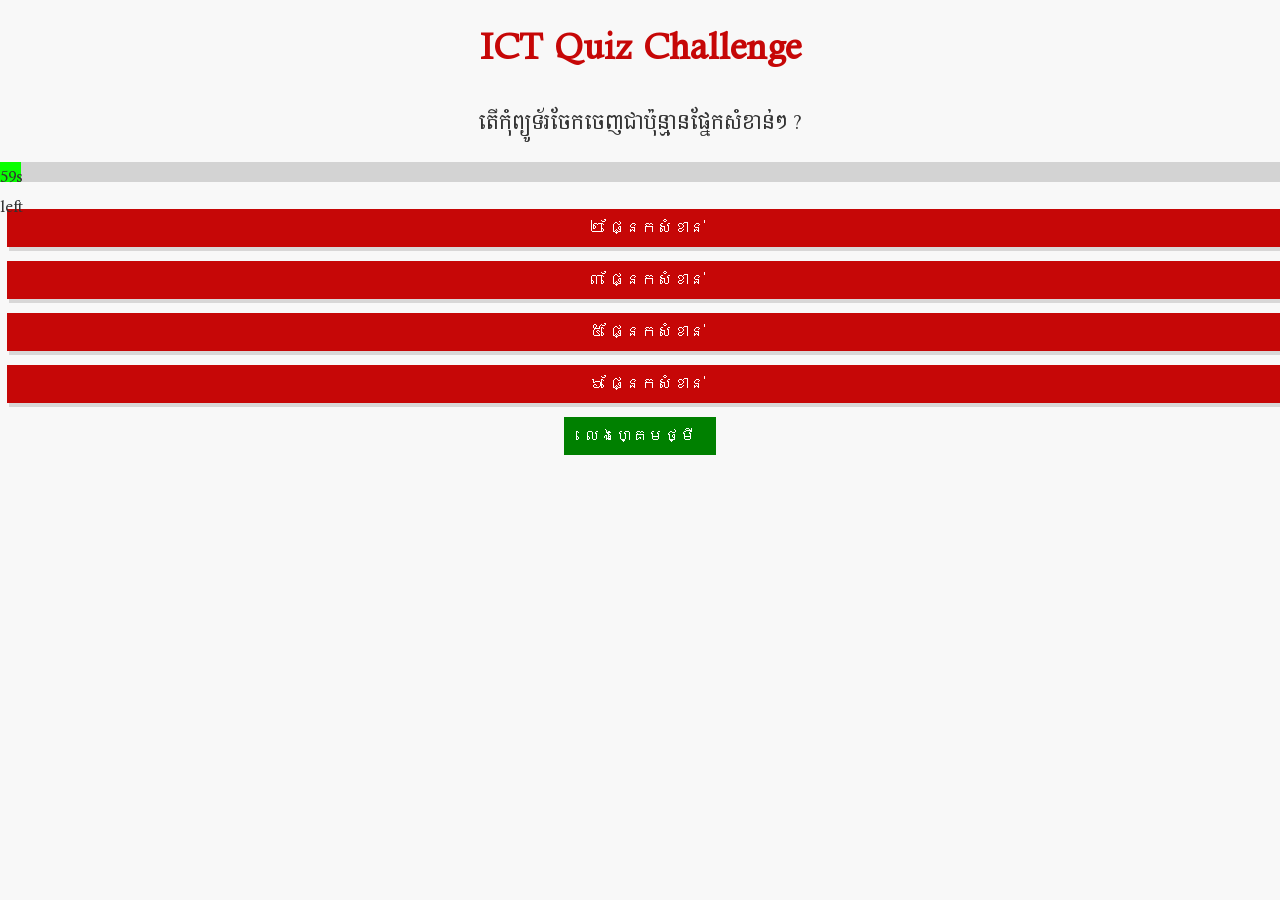
==== index.html @ 42c22ef0 "Add files via upload" ====
<!DOCTYPE html>
<html>

<head>
  <meta name="viewport" content="width=device-width, initial-scale=1.0">
  <title>Quiz Game</title>
  <link rel="stylesheet" href="style.css">
  <style>
    #progress-bar {
      width: 100%;
      height: 20px;
      background-color: lightgray;
      position: relative;
    }

    #progress {
      height: 100%;
      background-color: green;
      width: 0;
      transition: width 1s linear;
    }

    #play-again {
      background-color: green;
    }
  </style>
</head>

<body>
  <h1>ICT Quiz Challenge</h1>
  <div id="question"></div>
  <div id="progress-bar">
    <div id="progress"></div>
  </div>
  <div id="result"></div>
  <div id="popup">
    <h2 id="popup-title"></h2>
    <p id="popup-text"></p>
    <button onclick="closePopup()">បន្ទាប់>></button>
  </div>
  <div id="options">
    <button onclick="checkAnswer(0)"></button>
    <button onclick="checkAnswer(1)"></button>
    <button onclick="checkAnswer(2)"></button>
    <button onclick="checkAnswer(3)"></button>
  </div>

  <!-- <div id="popup">
    <h2 id="popup-title"></h2>
    <p id="popup-text"></p>
    <button onclick="closePopup()">បន្ទាប់</button>
  </div> -->
  <button id="play-again" onclick="playAgain()">លេងហ្គេមថ្មី</button>

  <script src="scipt.js">

  </script>
</body>

</html>
---- style.css ----
@font-face {
  font-family: Koulen;
  src: url("font/Koulen.ttf") format("truetype");
}
@font-face {
  font-family: S1;
  src: url("font/Kh\ Baphnom\ Limon\ S1.ttf") format("truetype");
}
#progress-bar {
    width: 100%;
    height: 20px;
    background-color: lightgray;
    position: relative;
  }
  #progress {
    height: 100%;
    background-color: green;
    width: 0;
    transition: width 1s linear;
  }
  body {
    font-family: S1;
    color: #333;
    background-color: #f8f8f8;
    text-align: center;
    margin: 0;
    padding: 0;
  }
  
  h1 {
    font-size: 36px;
    color: #c60707;
    margin-top: 15px;
  }
  
  h2 {
    font-size: 24px;
    color: #c60707;
    margin-top: 20px;
  }
  
  #progress-bar {
    width: 100%;
    height: 20px;
    background-color: #ddd;
    position: relative;
    margin-top: 20px;
  }
  
  #progress {
    height: 100%;
    background-color: #05e654;
    width: 0;
    transition: width 1s linear;
  }
  
  #question {
    font-size: 20px;
    margin-top: 15px;
  }
  
  #options {
    margin-top: 20px;
  }
  
/* T */
 /* Set gray color for options */
 #options {
  display: flex;
  flex-direction: column;
}

button {
  background-color: lightgray;
  margin-bottom: 10px;
}

/* Set green color for correct answers */
button.correct {
  background-color: lightgreen;
}

/* Set red color for incorrect answers */
button.incorrect {
  background-color: red;
}

/* E */
#options button{
  box-shadow: 2px 4px rgba(201, 200, 200, 0.671);
width: 100%;
}

  button {
    font-size: 16px;
    color: #fff;
    background-color: #c60707;
    border: none;
    padding: 10px 20px;
    margin: 7px;
    cursor: pointer;
    transition: background-color 0.3s ease;
  }
  
  button:hover {
    background-color: #a50505;
  }
  
  #result {
    font-size: 18px;
    margin-top: 20px;
  }
  
  #popup {
    display: none;
    background-color: #fff;
    border: 1px solid #ccc;
    border-radius: 5px;
    max-width: 400px;
    max-height: 300px;
    margin: 10px auto;
    padding: 10px;
   overflow: auto;
  }
  
  #popup-title {
    font-size: 18px;
    color: #c60707;
    margin-top: 0;
  }
  
  #popup-text {
    font-size: 16px;
    line-height: 1.5;
    margin-top: 10px;
  }
  
  #popup button {
    font-size: 16px;
    color: #fff;
    background-color: #c60707;
    border: none;
    padding: 10px 15px;
    margin-top: 10px;
    cursor: pointer;
    transition: background-color 0.3s ease;
  }
  
  #popup button:hover {
    background-color: #a50505;
  }
  @media (max-width: 480px) {
    h1 {
      font-size: 28px;
      margin-top: 15px;
    }
    
    h2 {
      font-size: 20px;
      margin-top: 10px;
    }
    
    #question {
      font-size: 18px;
      margin-top: 15px;
    }
    
    button {
      font-size: 14px;
      padding: 8px 16px;
    }
    
    #popup {
      max-width: 300px;
      margin: 10px auto;
      padding: 10px;
    }
    
    #popup-title {
      font-size: 20px;
    }
    
    #popup-text {
      font-size: 14px;
      margin-top: 8px;
    }
    
    #popup button {
      font-size: 14px;
      padding: 8px 16px;
      margin-top: 10px;
    }
  }
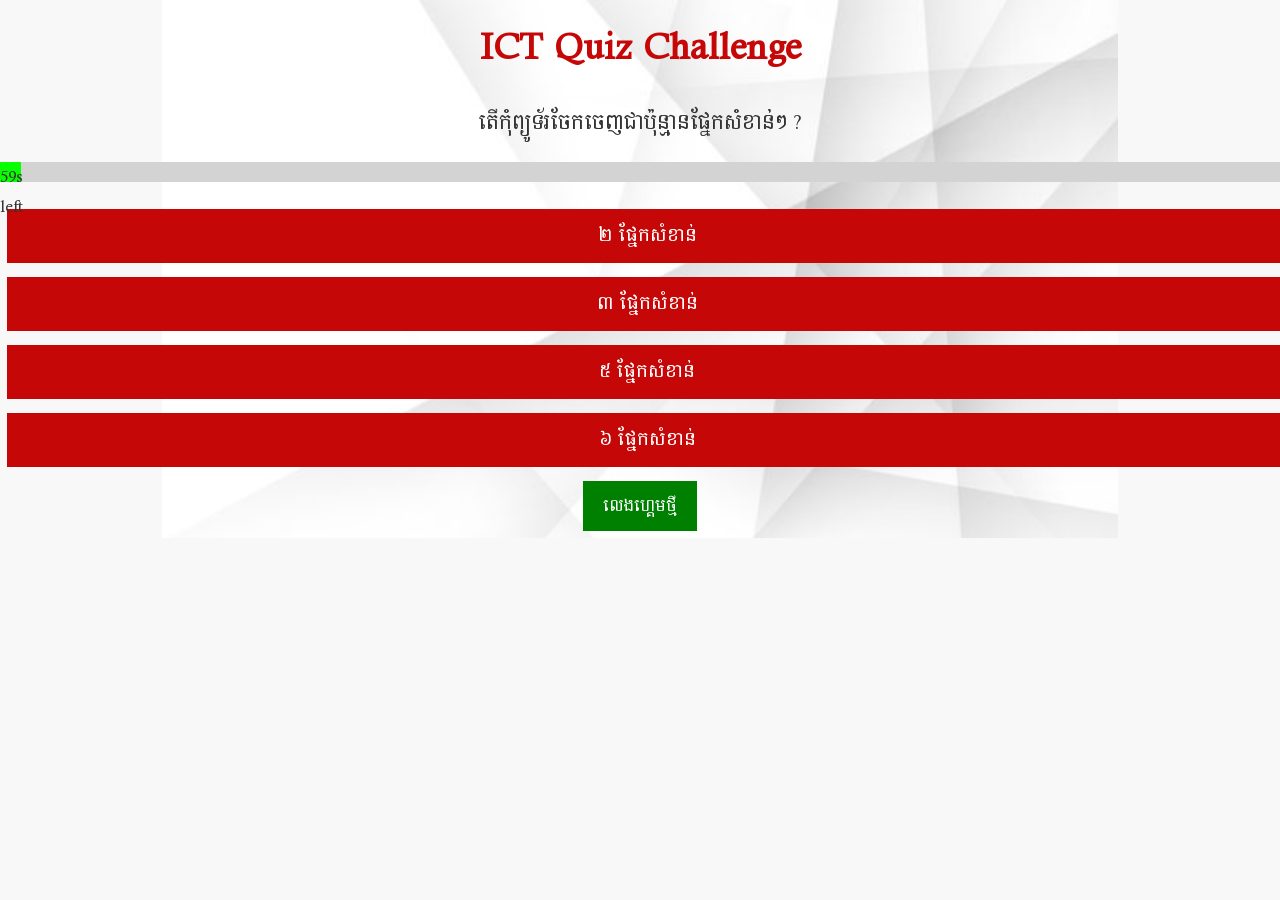
==== commit 4a871fbd: "Add files via upload" ====
--- a/index.html
+++ b/index.html
@@ -22,7 +22,9 @@
 
     #play-again {
       background-color: green;
+      font-family: S1;
     }
+    
   </style>
 </head>
 
--- a/style.css
+++ b/style.css
@@ -26,6 +26,28 @@
     margin: 0;
     padding: 0;
   }
+
+  /* For laptops and desktops */
+@media screen and (min-width: 768px) {
+  body {
+    background-image: url('img/background.jpg');
+    background-size: contain;
+    object-fit: cover;
+    background-position: center;
+    background-repeat: no-repeat;
+  }
+}
+
+/* For mobile devices */
+@media screen and (max-width: 767px) {
+  body {
+    background-image: url('img/background.jpg');
+    background-size: contain;
+    object-fit:fill;
+    background-position: center;
+    background-repeat: no-repeat;
+  }
+}
   
   h1 {
     font-size: 36px;
@@ -87,7 +109,8 @@
 
 /* E */
 #options button{
-  box-shadow: 2px 4px rgba(201, 200, 200, 0.671);
+  font-family: S1;
+  font-size: 18px;
 width: 100%;
 }
 
@@ -136,6 +159,7 @@
   }
   
   #popup button {
+    font-family: S1;
     font-size: 16px;
     color: #fff;
     background-color: #c60707;
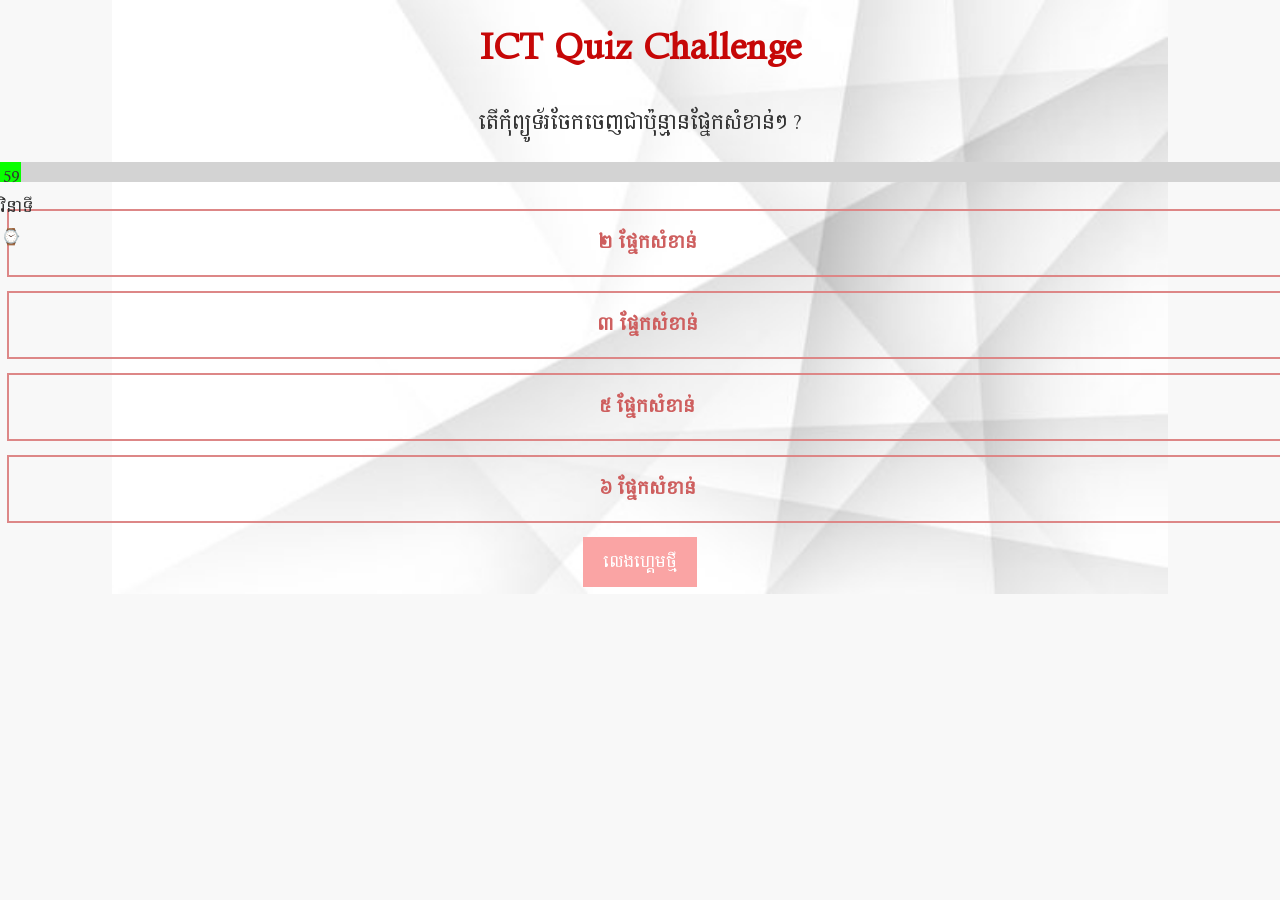
==== commit 21224bc5: "Add files via upload" ====
--- a/index.html
+++ b/index.html
@@ -21,8 +21,11 @@
     }
 
     #play-again {
-      background-color: green;
+      background-color: #FAA4A4;;
       font-family: S1;
+    }
+    #play-again:hover{
+      background-color: #dd8787;
     }
     
   </style>
--- a/style.css
+++ b/style.css
@@ -112,6 +112,21 @@
   font-family: S1;
   font-size: 18px;
 width: 100%;
+
+display: inline-block;
+outline: 0;
+text-align: center;
+cursor: pointer;
+padding: 17px 30px;
+border: 0;
+color: #fff;
+border: 2px solid transparent;
+border-color: #dd8787;
+color: #ce5f5f;
+background: transparent;
+font-weight: 800;
+line-height: 30px;
+transition: background,color .4s ease-in-out;
 }
 
   button {
@@ -122,12 +137,14 @@
     padding: 10px 20px;
     margin: 7px;
     cursor: pointer;
-    transition: background-color 0.3s ease;
-  }
-  
-  button:hover {
-    background-color: #a50505;
-  }
+    transition: background-color 0.7s ease;
+  }
+  
+  #options button:hover {
+      background-color: #dd8787;
+      color: #fff;
+  }
+  
   
   #result {
     font-size: 18px;
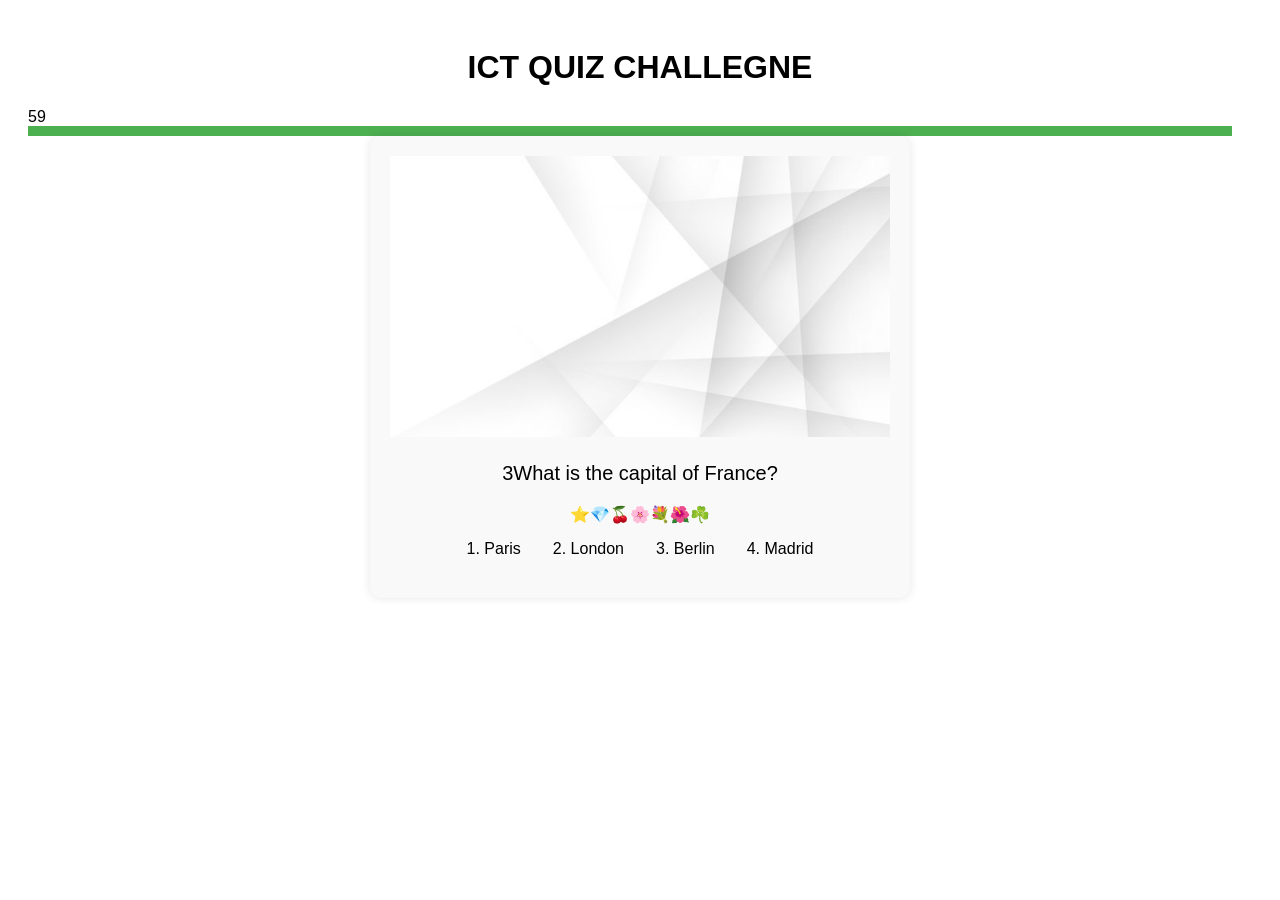
==== commit 51f06124: "Add files via upload" ====
--- a/index.html
+++ b/index.html
@@ -1,65 +1,29 @@
 <!DOCTYPE html>
 <html>
+<head>
+  <title>ICT QUIZ CHALLEGNE</title>
+  <link rel="stylesheet" href="style.css">
+</head>
+<body>
+  <h1>ICT QUIZ CHALLEGNE</h1>
+  <div class="timer">60</div>
+  <div class="progress-bar"></div>
+  <div id="quiz-container" style="display: block;">
+    <div class="question"></div>
+    <div class="line">⭐💎🍒🌸💐🌺☘️</div>
+    <ul class="options"></ul>
 
-<head>
-  <meta name="viewport" content="width=device-width, initial-scale=1.0">
-  <title>Quiz Game</title>
-  <link rel="stylesheet" href="style.css">
-  <style>
-    #progress-bar {
-      width: 100%;
-      height: 20px;
-      background-color: lightgray;
-      position: relative;
-    }
-
-    #progress {
-      height: 100%;
-      background-color: green;
-      width: 0;
-      transition: width 1s linear;
-    }
-
-    #play-again {
-      background-color: #FAA4A4;;
-      font-family: S1;
-    }
-    #play-again:hover{
-      background-color: #dd8787;
-    }
-    
-  </style>
-</head>
-
-<body>
-  <h1>ICT Quiz Challenge</h1>
-  <div id="question"></div>
-  <div id="progress-bar">
-    <div id="progress"></div>
-  </div>
-  <div id="result"></div>
-  <div id="popup">
-    <h2 id="popup-title"></h2>
-    <p id="popup-text"></p>
-    <button onclick="closePopup()">បន្ទាប់>></button>
-  </div>
-  <div id="options">
-    <button onclick="checkAnswer(0)"></button>
-    <button onclick="checkAnswer(1)"></button>
-    <button onclick="checkAnswer(2)"></button>
-    <button onclick="checkAnswer(3)"></button>
+    <div id="result"></div>
+    <div class="additional-info">
+      <h2>Additional Information</h2>
+      <p>This is the additional information for the question.</p>
+      <button id="close-btn">Close</button>
+    </div>
   </div>
 
-  <!-- <div id="popup">
-    <h2 id="popup-title"></h2>
-    <p id="popup-text"></p>
-    <button onclick="closePopup()">បន្ទាប់</button>
-  </div> -->
-  <button id="play-again" onclick="playAgain()">លេងហ្គេមថ្មី</button>
-
-  <script src="scipt.js">
-
-  </script>
+ 
+<div class="game-history"></div>
+<button id="play-again-btn" style="display: none;">Play Again</button>
+  <script src="script.js"></script>
 </body>
-
 </html>
--- a/style.css
+++ b/style.css
@@ -1,234 +1,148 @@
-@font-face {
-  font-family: Koulen;
-  src: url("font/Koulen.ttf") format("truetype");
+body {
+  font-family: Arial, sans-serif;
+  padding: 20px;
 }
-@font-face {
-  font-family: S1;
-  src: url("font/Kh\ Baphnom\ Limon\ S1.ttf") format("truetype");
+
+h1 {
+  text-align: center;
 }
-#progress-bar {
-    width: 100%;
-    height: 20px;
-    background-color: lightgray;
-    position: relative;
+
+#quiz-container {
+  max-width: 500px;
+  margin: 0 auto;
+  background-color: #f9f9f9;
+  padding: 20px;
+  border-radius: 10px;
+  box-shadow: 0 0 10px rgba(0, 0, 0, 0.1);
+}
+
+.question {
+  font-size: 20px;
+  margin-bottom: 10px;
+}
+
+.options {
+  list-style-type: none;
+  padding: 0;
+  margin-bottom: 20px;
+}
+
+.options li {
+  margin-bottom: 5px;
+  cursor: pointer;
+}
+
+.correct {
+  color: green;
+}
+
+.incorrect {
+  color: red;
+}
+
+.additional-info {
+  display: none;
+  background-color: #f9f9f9;
+  border: 1px solid #ccc;
+  padding: 10px;
+  margin-top: 20px;
+  border-radius: 5px;
+}
+
+#close-btn {
+  margin-top: 10px;
+  background-color: #333;
+  color: #fff;
+  border: none;
+  padding: 5px 10px;
+  border-radius: 3px;
+  cursor: pointer;
+}
+
+@media (max-width: 480px) {
+  body {
+    padding: 10px;
   }
-  #progress {
-    height: 100%;
-    background-color: green;
-    width: 0;
-    transition: width 1s linear;
-  }
-  body {
-    font-family: S1;
-    color: #333;
-    background-color: #f8f8f8;
-    text-align: center;
-    margin: 0;
-    padding: 0;
-  }
-
-  /* For laptops and desktops */
-@media screen and (min-width: 768px) {
-  body {
-    background-image: url('img/background.jpg');
-    background-size: contain;
-    object-fit: cover;
-    background-position: center;
-    background-repeat: no-repeat;
+  
+  #quiz-container {
+    padding: 10px;
   }
 }
 
-/* For mobile devices */
-@media screen and (max-width: 767px) {
-  body {
-    background-image: url('img/background.jpg');
-    background-size: contain;
-    object-fit:fill;
-    background-position: center;
-    background-repeat: no-repeat;
+/* Styles for desktop */
+.question-container {
+  display: flex;
+  align-items: center;
+  justify-content: center;
+  margin-bottom: 2rem;
+}
+
+.question {
+  text-align: center;
+}
+
+.options {
+  list-style: none;
+  padding: 0;
+  display: flex;
+  justify-content: center;
+}
+
+.options li {
+  margin: 0 1rem;
+  cursor: pointer;
+}
+
+.result {
+  text-align: center;
+  margin-bottom: 2rem;
+}
+
+.additional-info {
+  display: none;
+  background-color: #f5f5f5;
+  padding: 1rem;
+  margin-bottom: 2rem;
+}
+
+/* Styles for mobile */
+@media (max-width: 600px) {
+  .question-container {
+    flex-direction: column;
+  }
+
+  .options {
+    flex-direction: column;
+    align-items: center;
+  }
+
+  .options li {
+    margin: 0.5rem 0;
   }
 }
-  
-  h1 {
-    font-size: 36px;
-    color: #c60707;
-    margin-top: 15px;
-  }
-  
-  h2 {
-    font-size: 24px;
-    color: #c60707;
-    margin-top: 20px;
-  }
-  
-  #progress-bar {
-    width: 100%;
-    height: 20px;
-    background-color: #ddd;
-    position: relative;
-    margin-top: 20px;
-  }
-  
-  #progress {
-    height: 100%;
-    background-color: #05e654;
-    width: 0;
-    transition: width 1s linear;
-  }
-  
-  #question {
-    font-size: 20px;
-    margin-top: 15px;
-  }
-  
-  #options {
-    margin-top: 20px;
-  }
-  
-/* T */
- /* Set gray color for options */
- #options {
-  display: flex;
-  flex-direction: column;
+
+.line{
+  text-align: center;
+}
+h2{
+  font-size: 20px;
+  color: #4caf50;
+}
+/* Progress bar */
+.progress-bar {
+  background-color: #4caf50;
+  height: 10px;
+  width: 100%;
+  transition: width 1s linear;
+}
+/* Question image */
+img{
+  max-width: 100%;
+  height: auto;
 }
 
-button {
-  background-color: lightgray;
-  margin-bottom: 10px;
-}
-
-/* Set green color for correct answers */
-button.correct {
-  background-color: lightgreen;
-}
-
-/* Set red color for incorrect answers */
-button.incorrect {
-  background-color: red;
-}
-
-/* E */
-#options button{
-  font-family: S1;
-  font-size: 18px;
-width: 100%;
-
-display: inline-block;
-outline: 0;
-text-align: center;
-cursor: pointer;
-padding: 17px 30px;
-border: 0;
-color: #fff;
-border: 2px solid transparent;
-border-color: #dd8787;
-color: #ce5f5f;
-background: transparent;
-font-weight: 800;
-line-height: 30px;
-transition: background,color .4s ease-in-out;
-}
-
-  button {
-    font-size: 16px;
-    color: #fff;
-    background-color: #c60707;
-    border: none;
-    padding: 10px 20px;
-    margin: 7px;
-    cursor: pointer;
-    transition: background-color 0.7s ease;
+@media (max-width: 600px) {
+  img {
+    max-width: 90%;
   }
-  
-  #options button:hover {
-      background-color: #dd8787;
-      color: #fff;
-  }
-  
-  
-  #result {
-    font-size: 18px;
-    margin-top: 20px;
-  }
-  
-  #popup {
-    display: none;
-    background-color: #fff;
-    border: 1px solid #ccc;
-    border-radius: 5px;
-    max-width: 400px;
-    max-height: 300px;
-    margin: 10px auto;
-    padding: 10px;
-   overflow: auto;
-  }
-  
-  #popup-title {
-    font-size: 18px;
-    color: #c60707;
-    margin-top: 0;
-  }
-  
-  #popup-text {
-    font-size: 16px;
-    line-height: 1.5;
-    margin-top: 10px;
-  }
-  
-  #popup button {
-    font-family: S1;
-    font-size: 16px;
-    color: #fff;
-    background-color: #c60707;
-    border: none;
-    padding: 10px 15px;
-    margin-top: 10px;
-    cursor: pointer;
-    transition: background-color 0.3s ease;
-  }
-  
-  #popup button:hover {
-    background-color: #a50505;
-  }
-  @media (max-width: 480px) {
-    h1 {
-      font-size: 28px;
-      margin-top: 15px;
-    }
-    
-    h2 {
-      font-size: 20px;
-      margin-top: 10px;
-    }
-    
-    #question {
-      font-size: 18px;
-      margin-top: 15px;
-    }
-    
-    button {
-      font-size: 14px;
-      padding: 8px 16px;
-    }
-    
-    #popup {
-      max-width: 300px;
-      margin: 10px auto;
-      padding: 10px;
-    }
-    
-    #popup-title {
-      font-size: 20px;
-    }
-    
-    #popup-text {
-      font-size: 14px;
-      margin-top: 8px;
-    }
-    
-    #popup button {
-      font-size: 14px;
-      padding: 8px 16px;
-      margin-top: 10px;
-    }
-  }+}
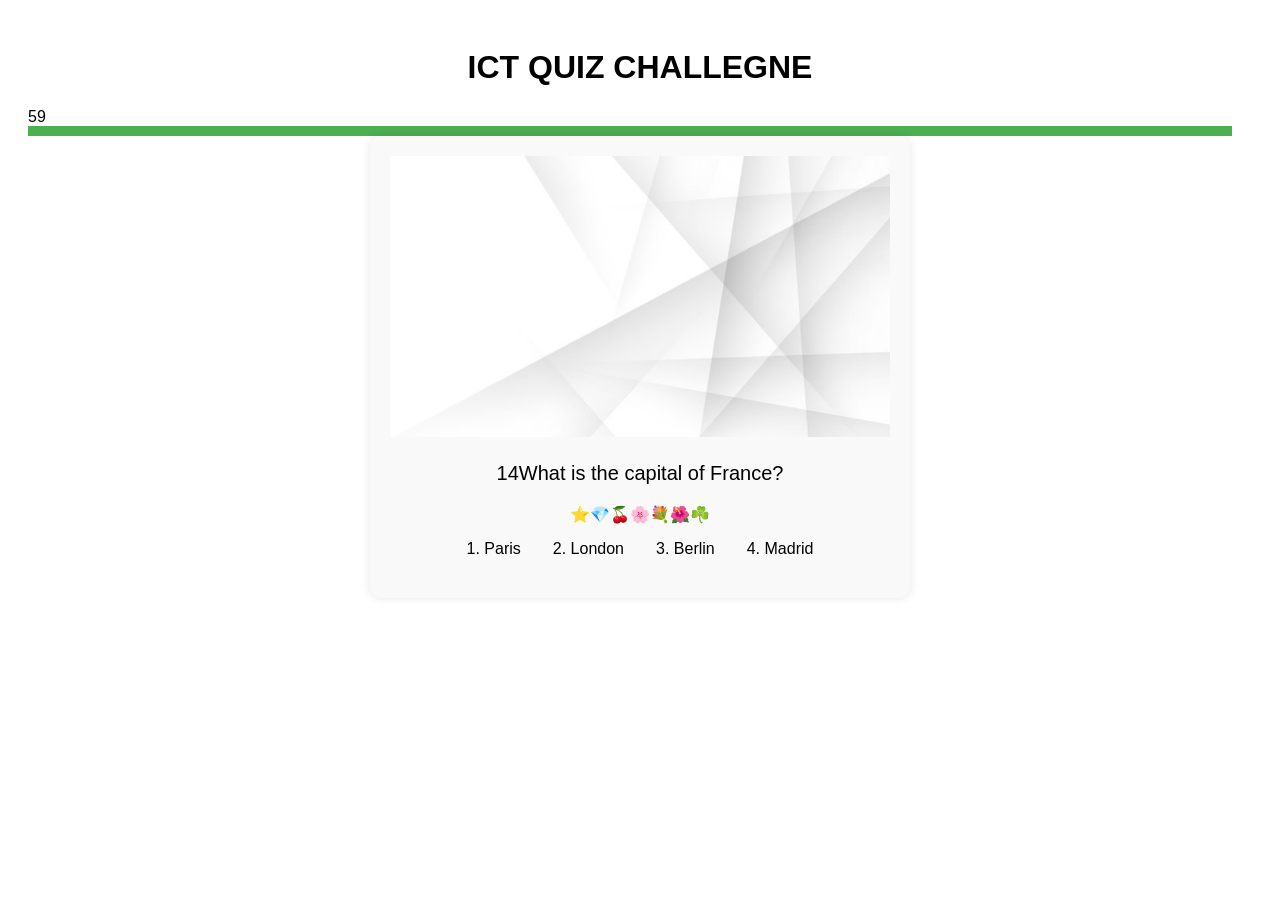
==== commit 195c7c56: "Update index.html" ====
--- a/index.html
+++ b/index.html
@@ -1,6 +1,8 @@
 <!DOCTYPE html>
 <html>
 <head>
+  <meta charset="UTF-8">
+  <meta name="viewport" content="width=device-width, initial-scale=1.0">
   <title>ICT QUIZ CHALLEGNE</title>
   <link rel="stylesheet" href="style.css">
 </head>
@@ -26,4 +28,4 @@
 <button id="play-again-btn" style="display: none;">Play Again</button>
   <script src="script.js"></script>
 </body>
-</html>+</html>
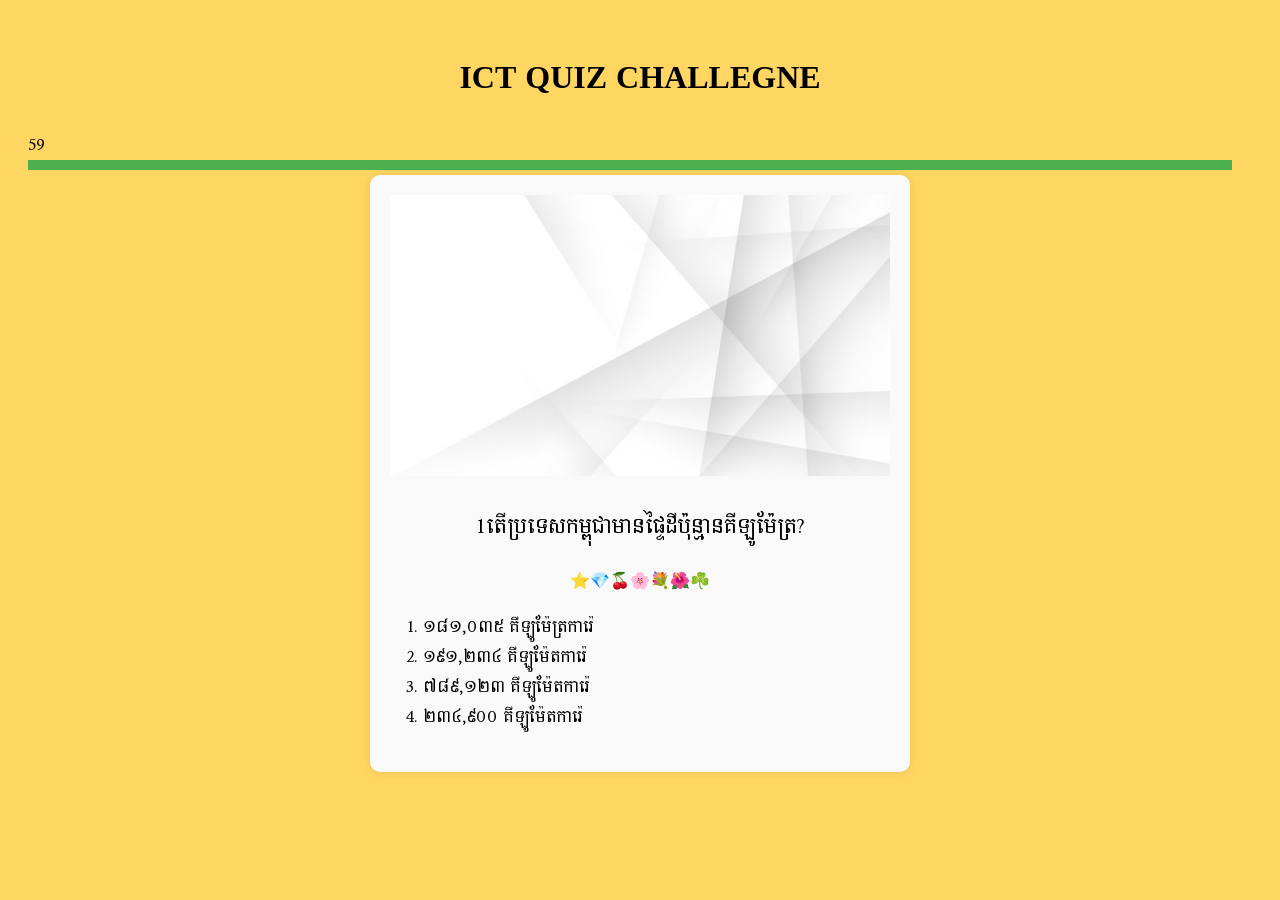
==== commit 47ef6444: "Add files via upload" ====
--- a/index.html
+++ b/index.html
@@ -9,7 +9,9 @@
 <body>
   <h1>ICT QUIZ CHALLEGNE</h1>
   <div class="timer">60</div>
-  <div class="progress-bar"></div>
+  <div class="progress-bar">
+  <div class="progress-bar-fill"></div>
+</div>
   <div id="quiz-container" style="display: block;">
     <div class="question"></div>
     <div class="line">⭐💎🍒🌸💐🌺☘️</div>
@@ -17,8 +19,8 @@
 
     <div id="result"></div>
     <div class="additional-info">
-      <h2>Additional Information</h2>
-      <p>This is the additional information for the question.</p>
+      <h2 class="moredetail">ពន្យល់បន្ថែម</h2>
+      <p class="detail">This is the additional information for the question.</p>
       <button id="close-btn">Close</button>
     </div>
   </div>
@@ -28,4 +30,4 @@
 <button id="play-again-btn" style="display: none;">Play Again</button>
   <script src="script.js"></script>
 </body>
-</html>
+</html>
--- a/style.css
+++ b/style.css
@@ -1,10 +1,26 @@
+@font-face {
+  font-family: 'S1';
+  src: url('font/Kh\ Baphnom\ Limon\ S1.ttf') format('woff2'),
+}
+@font-face {
+  font-family: 'Koulen';
+  src: url('font/Koulen.ttf') format('woff2'),
+}
+
+body {
+  font-family: 'CustomFont', Arial, sans-serif;
+}
 body {
   font-family: Arial, sans-serif;
   padding: 20px;
+  background-color: #FFD662;
+  font-family: S1;
+  
 }
 
 h1 {
   text-align: center;
+  font-family: Koulen;
 }
 
 #quiz-container {
@@ -48,6 +64,17 @@
   margin-top: 20px;
   border-radius: 5px;
 }
+.detail{
+  font-family: S1;
+}
+
+.moredetail{
+  font-family: Koulen;
+}
+p{
+  max-height: 180px;
+  overflow: auto;
+}
 
 #close-btn {
   margin-top: 10px;
@@ -86,6 +113,7 @@
   padding: 0;
   display: flex;
   justify-content: center;
+  flex-direction: column;
 }
 
 .options li {
@@ -145,4 +173,72 @@
   img {
     max-width: 90%;
   }
-}+  
+}
+/* Choosing fill  */
+.options.disabled li {
+  pointer-events: none;
+  opacity: 0.6;
+}
+
+.options li.correct {
+  background-color: #4CAF50;
+  color: #fff;
+}
+
+.options li.incorrect {
+  background-color: #FF0000;
+  color: #fff;
+}
+/* Button Style */
+/* Default button styles */
+button {
+  display: inline-block;
+  padding: 10px 20px;
+  font-size: 16px;
+  text-align: center;
+  border: none;
+  border-radius: 5px;
+  cursor: pointer;
+}
+
+/* Button styles for mobile phones */
+@media (max-width: 767px) {
+  button {
+    font-size: 14px;
+    padding: 8px 16px;
+  }
+}
+
+/* Khmer color styles */
+button {
+  background-color: #4CAF50; /* Yellow */
+  color: #fff; /* Black */
+}
+button:hover{
+  background-color: #43a146;
+}
+/* Khmer color styles for mobile phones */
+@media (max-width: 767px) {
+  button {
+    background-color: #4CAF50; /* Green */
+    color: #fff; /* White */
+  }
+  button:hover{
+    background-color: #43a146;
+  }
+}
+/* Game history */
+.game-history{
+  display: none;
+  background-color: #fff;
+  max-width: 500px;
+  margin: auto;
+  margin-bottom: 15px;
+  padding: 20px;
+  border-radius: 15px;
+  text-align: center;
+}
+.progress-bar{
+  margin-bottom: 5px;
+}
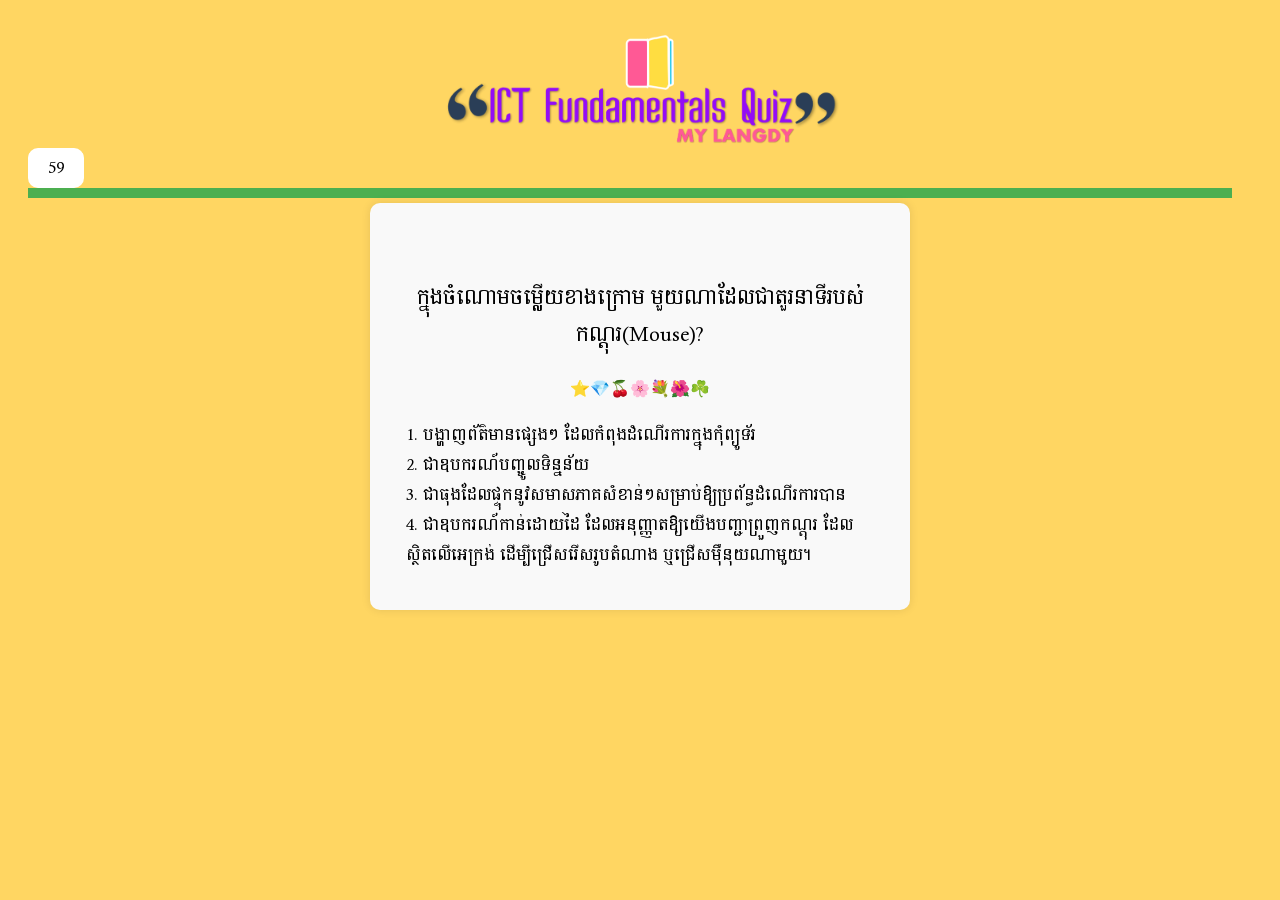
==== commit 4ab8877e: "Add files via upload" ====
--- a/index.html
+++ b/index.html
@@ -3,11 +3,14 @@
 <head>
   <meta charset="UTF-8">
   <meta name="viewport" content="width=device-width, initial-scale=1.0">
-  <title>ICT QUIZ CHALLEGNE</title>
+  <title>ICT Fundamentals Quiz: LangdyApps💖🌸</title>
   <link rel="stylesheet" href="style.css">
 </head>
 <body>
-  <h1>ICT QUIZ CHALLEGNE</h1>
+  <!-- <h1>ICT Fundamentals Quiz.🌺🌸</h1> -->
+  <div class="logo">
+    <img src="img/LOGO1.png" alt="">
+  </div>
   <div class="timer">60</div>
   <div class="progress-bar">
   <div class="progress-bar-fill"></div>
@@ -27,7 +30,13 @@
 
  
 <div class="game-history"></div>
-<button id="play-again-btn" style="display: none;">Play Again</button>
+<div class="divOfbutton">
+  <button id="play-again-btn" style="display: none;">Play Again</button>
+<a href="#">
+    <button id="exitButton" style="display: none;">Exit</button>
+</a>
+</div>
+
   <script src="script.js"></script>
 </body>
 </html>
--- a/style.css
+++ b/style.css
@@ -1,10 +1,12 @@
 @font-face {
-  font-family: 'S1';
-  src: url('font/Kh\ Baphnom\ Limon\ S1.ttf') format('woff2'),
+  font-family: S1;
+  src: url("font/Kh\ Baphnom\ Limon\ S1.ttf") format("truetype");
+  /* Replace "KhmerFont.ttf" with the actual font file name and path */
 }
 @font-face {
-  font-family: 'Koulen';
-  src: url('font/Koulen.ttf') format('woff2'),
+  font-family: Koulen;
+  src: url("font/Koulen.ttf") format("truetype");
+  /* Replace "KhmerFont.ttf" with the actual font file name and path */
 }
 
 body {
@@ -17,12 +19,23 @@
   font-family: S1;
   
 }
-
+/* Logo */
+div.logo{
+  width: 100%;
+  display: flex;
+  justify-content: center;
+}
+.logo img{
+  margin: auto;
+  height: 120px;
+}
 h1 {
   text-align: center;
-  font-family: Koulen;
-}
-
+}
+
+a{
+  text-decoration: none;
+}
 #quiz-container {
   max-width: 500px;
   margin: 0 auto;
@@ -94,6 +107,9 @@
   #quiz-container {
     padding: 10px;
   }
+  h1{
+    font-size: 45px;
+  }
 }
 
 /* Styles for desktop */
@@ -146,6 +162,12 @@
 
   .options li {
     margin: 0.5rem 0;
+  }
+  h1{
+    font-size: 25px;
+  }
+  .logo img{
+    width: 80%;
   }
 }
 
@@ -211,12 +233,22 @@
 }
 
 /* Khmer color styles */
+.divOfbutton{
+  display: flex;
+}
 button {
   background-color: #4CAF50; /* Yellow */
   color: #fff; /* Black */
+  margin: 0px 5px;
 }
 button:hover{
   background-color: #43a146;
+}
+#exitButton{
+  background-color: red;
+}
+#exitButton:hover{
+  background-color: #ce0f0f;
 }
 /* Khmer color styles for mobile phones */
 @media (max-width: 767px) {
@@ -242,3 +274,9 @@
 .progress-bar{
   margin-bottom: 5px;
 }
+.timer{
+  background-color: #fff;
+  max-width: fit-content;
+  padding: 5px 20px;
+  border-radius: 10px;
+}
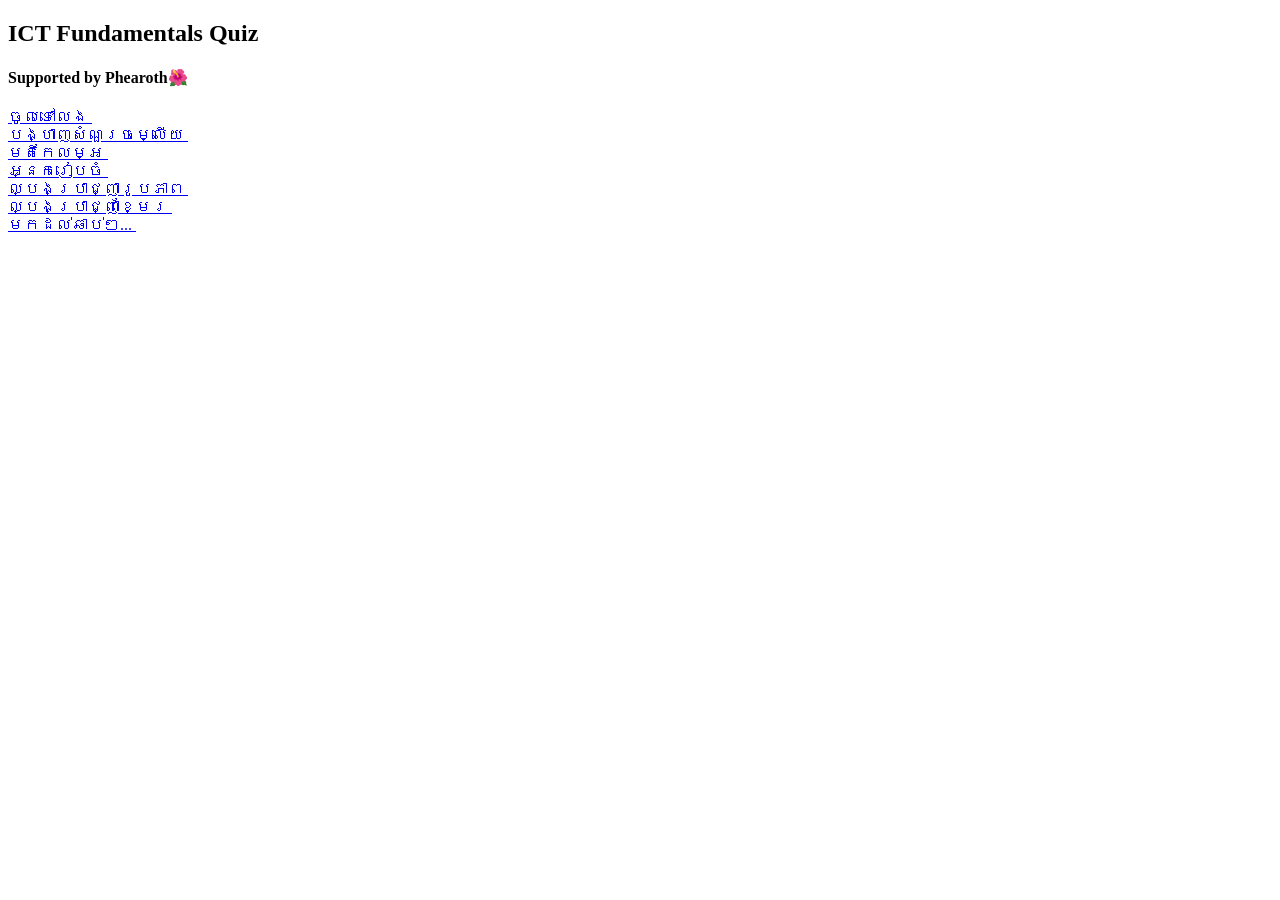
==== commit 23effe53: "Add files via upload" ====
--- a/index.html
+++ b/index.html
@@ -1,42 +1,74 @@
 <!DOCTYPE html>
-<html>
+<html lang="en">
+
 <head>
-  <meta charset="UTF-8">
-  <meta name="viewport" content="width=device-width, initial-scale=1.0">
-  <title>ICT Fundamentals Quiz: LangdyApps💖🌸</title>
-  <link rel="stylesheet" href="style.css">
+    <meta charset="UTF-8">
+    <meta name="viewport" content="width=device-width, initial-scale=1.0">
+    <link rel="stylesheet" href="style1.css">
+    <link rel="icon" type="image/png"
+        href="https://t4.ftcdn.net/jpg/05/17/23/95/360_F_517239518_PUEfknsnmbUQGVDT0mFKj9A1AvCUL4ML.webp">
+    <title>LangdyApps</title>
 </head>
+
 <body>
-  <!-- <h1>ICT Fundamentals Quiz.🌺🌸</h1> -->
-  <div class="logo">
-    <img src="img/LOGO1.png" alt="">
-  </div>
-  <div class="timer">60</div>
-  <div class="progress-bar">
-  <div class="progress-bar-fill"></div>
-</div>
-  <div id="quiz-container" style="display: block;">
-    <div class="question"></div>
-    <div class="line">⭐💎🍒🌸💐🌺☘️</div>
-    <ul class="options"></ul>
+    <div class="title">
+        <h2>ICT Fundamentals Quiz</h2>
+        <h4>Supported by Phearoth🌺</h4>
+    </div>
+    <div class="button-container">
+        <a href="playICTQuiz.html" class="b1">
+            <div class="button-item">
+                <i class="fa fa-home"></i>
+                <span class="button-title">ចូលទៅលេង</span>
+                <img src="https://cdn-icons-png.flaticon.com/512/2641/2641457.png" alt="">
+            </div>
+        </a>
+        <a href="showQA.html" class="b2">
+            <div class="button-item">
+                <i class="fa fa-search"></i>
+                <span class="button-title">បង្ហាញសំណួរចម្លើយ</span>
+                <img src="https://cdn-icons-png.flaticon.com/512/5720/5720888.png" alt="">
+            </div>
+        </a>
+        <a href="comingsoon.html" class="b3">
+            <div class="button-item">
+                <i class="fa fa-envelope"></i>
+                <span class="button-title">មតិកែលម្អ</span>
+                <img src="https://cdn-icons-png.flaticon.com/512/2038/2038898.png" alt="">
+            </div>
+        </a>
+        <a href="developer.html" class="b4">
+            <div class="button-item">
+                <i class="fa fa-user"></i>
+                <span class="button-title">អ្នករៀបចំ</span>
+                <img src="https://cdn-icons-png.flaticon.com/512/4661/4661320.png" alt="">
+            </div>
+        </a>
+        <a href="https://mylangdy11.github.io/testguess/" class="b5">
+            <div class="button-item">
+                <i class="fa fa-cog"></i>
+                <span class="button-title">ល្បងប្រាជ្ញារូបភាព</span>
+                <img src="https://lh3.googleusercontent.com/AWL-hIqupfJuUKQgVT4x07y0kSvI-8I9sg1Z6NdE4sRN0EbFyVRJVrXhDWSw_gy19mQ3"
+                    alt="">
+            </div>
+        </a>
+        <a href="LabongBrachnha.html" style="background-color: brown;">
+            <div class="button-item">
+                <i class="fa fa-book"></i>
+                <span class="button-title">ល្បងប្រាជ្ញាខ្មែរ</span>
+                <img src="https://png.pngtree.com/png-vector/20230407/ourmid/pngtree-book-wisdom-flat-icon-vector-png-image_6682380.png"
+                    alt="">
+            </div>
+        </a>
+        <a href="comingsoon.html" class="b6">
+            <div class="button-item">
+                <i class="fa fa-info"></i>
+                <span class="button-title">មកដល់ឆាប់ៗ...</span>
+                <img src="https://cdn-icons-png.flaticon.com/512/5581/5581197.png" alt="">
+            </div>
+    </div>
+    </a>
 
-    <div id="result"></div>
-    <div class="additional-info">
-      <h2 class="moredetail">ពន្យល់បន្ថែម</h2>
-      <p class="detail">This is the additional information for the question.</p>
-      <button id="close-btn">Close</button>
-    </div>
-  </div>
+</body>
 
- 
-<div class="game-history"></div>
-<div class="divOfbutton">
-  <button id="play-again-btn" style="display: none;">Play Again</button>
-<a href="#">
-    <button id="exitButton" style="display: none;">Exit</button>
-</a>
-</div>
-
-  <script src="script.js"></script>
-</body>
 </html>
